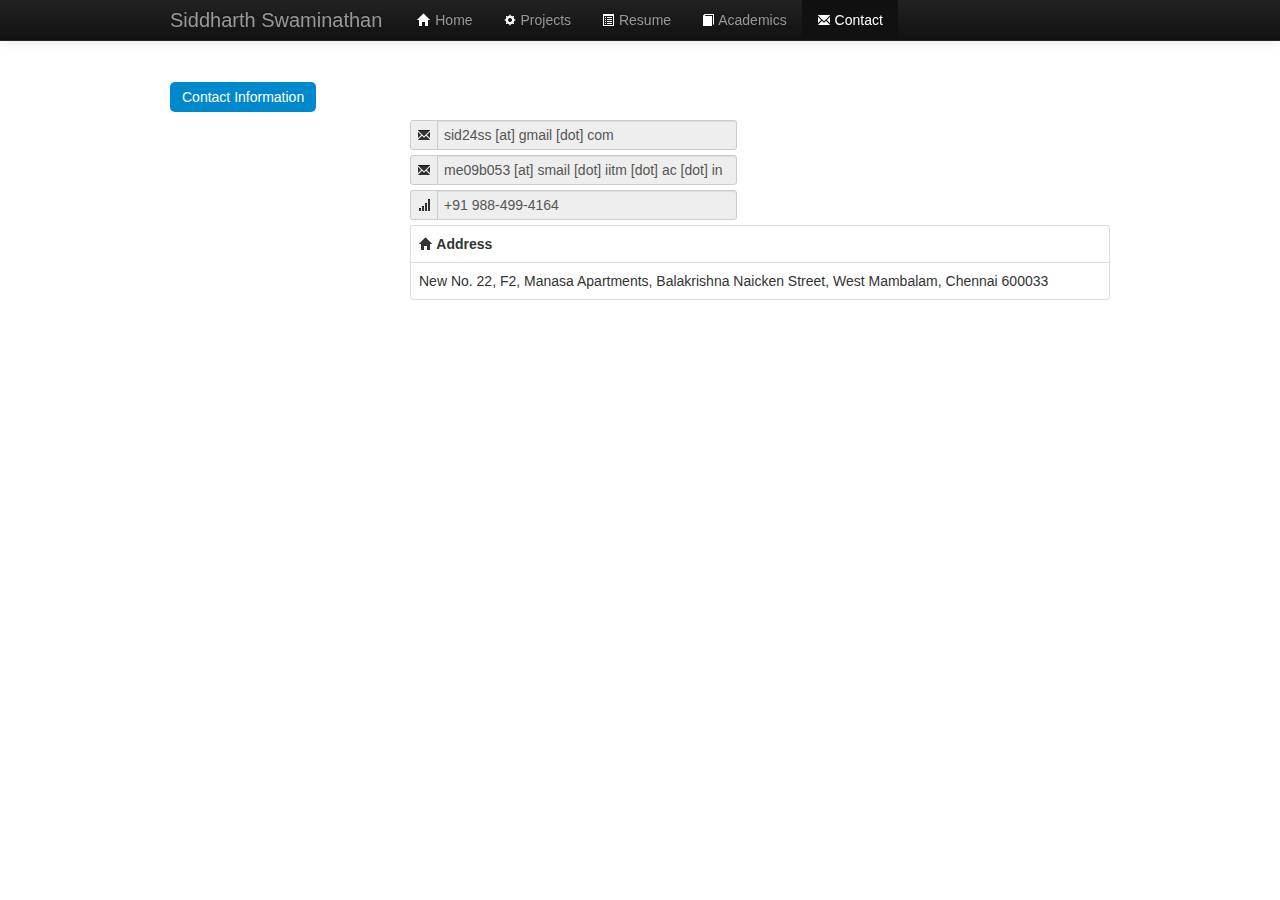
==== contact.html @ d123caf4 "Files added again" ====
<!DOCTYPE html>
<html lang="en">
  <head>
    <title>Siddharth Swaminathan</title>
    <!-- Bootstrap -->
    <link href="bootstrap/css/bootstrap.min.css" rel="stylesheet">
    <link href="bootstrap/css/other.css" rel="stylesheet">
    <!-- Enable fluid response -->
    <!-- <meta name="viewport" content="width=device-width, initial-scale=1.0"> -->
    <!-- <link href="assets/css/bootstrap-responsive.css" rel="stylesheet"> -->

    <script src="bootstrap/js/jquery-latest.js"></script>
    <script src="bootstrap/js/bootstrap.min.js"></script>
    <script type="text/javascript">
      var _gaq = _gaq || [];
      _gaq.push(['_setAccount', 'UA-10620514-6']);
      _gaq.push(['_trackPageview']);

      (function() {
        var ga = document.createElement('script'); ga.type = 'text/javascript'; ga.async = true;
        ga.src = ('https:' == document.location.protocol ? 'https://ssl' : 'http://www') + '.google-analytics.com/ga.js';
        var s = document.getElementsByTagName('script')[0]; s.parentNode.insertBefore(ga, s);
      })();
    </script>
  </head>
  <body data-spy="scroll" data-target=".sideNav">
    <div class="navbar navbar-fixed-top navbar-inverse">
      <div class="navbar-inner">
        <div class="container">
          <a class="brand" href="index.html">Siddharth Swaminathan</a>
          <ul class="nav" id="mainTabs">
            <li><a href="index.html"><i class="icon-home icon-white"></i> Home</a></li>
            <li><a href="projects.html"><i class="icon-cog icon-white"></i> Projects</a></li>
            <li><a href="resume.html"><i class="icon-list-alt icon-white"></i> Resume</a></li>
            <li><a href="courses.html"><i class="icon-book icon-white"></i> Academics</a></li>
            <li class="active"><a href="contact.html"><i class="icon-envelope icon-white"></i> Contact</a></li>
            <!-- <li><a href="#">Link</a></li> -->
          </ul>
        </div>
      </div>
    </div>
    <div class="container">
      <div class="row">
        <div class="span3 sideNav">
          <ul id="resumeSideNavBar" class="nav nav-pills nav-stacked affix">
            <li>
                <a href="#contactme">Contact Information</a>
            </li>
            <!-- <li><a href="#">...</a></li> -->
          </ul>
        </div>
        <div class="span9">
          <section id="contactme">
            <div class="control-group">
              <div class="controls">
                <div class="input-prepend">
                  <span class="add-on"><i class="icon-envelope"></i></span>
                  <input class="span4" id="inputIcon" type="text" value="sid24ss [at] gmail [dot] com" readonly="disabled">
                </div>
                <div class="input-prepend">
                  <span class="add-on"><i class="icon-envelope"></i></span>
                  <input class="span4" id="inputIcon" type="text" value="me09b053 [at] smail [dot] iitm [dot] ac [dot] in" readonly="disabled">
                </div>
                <div class="input-prepend">
                  <span class="add-on"><i class="icon-signal"></i></span>
                  <input class="span4" id="inputIcon" type="text" value="+91 988-499-4164" readonly="disabled">
                </div>
                <table class="table table-bordered table-hover">
                  <tr>
                    <th><i class="icon-home"></i> Address</th>
                  </tr>
                  <tr>
                    <td>New No. 22, F2, Manasa Apartments, Balakrishna Naicken Street, West Mambalam, Chennai 600033</td>
                  </tr>
                </table>
              </div>
            </div>
          </section>
        </div>
      </div>
    </div>
  </body>
</html>
---- bootstrap/css/other.css ----
body {
	position: relative;
	padding-top: 80px;
}

/* Sections
-------------------------------------------------- */

/* padding for in-page bookmarks and fixed navbar */
section {
  padding-top: 40px;
}
section > .page-header,
section > .lead {
  color: #5a5a5a;
}
section > ul li {
  margin-bottom: 5px;
}

/* Separators (hr) */
.separator {
  margin: 20px 0 19px;
}

/* Faded out hr */
hr.soften {
  height: 1px;
  margin: 70px 0;
  background-image: -webkit-linear-gradient(left, rgba(0,0,0,0), rgba(0,0,0,.1), rgba(0,0,0,0));
  background-image:    -moz-linear-gradient(left, rgba(0,0,0,0), rgba(0,0,0,.1), rgba(0,0,0,0));
  background-image:     -ms-linear-gradient(left, rgba(0,0,0,0), rgba(0,0,0,.1), rgba(0,0,0,0));
  background-image:      -o-linear-gradient(left, rgba(0,0,0,0), rgba(0,0,0,.1), rgba(0,0,0,0));
  border: 0;
}


/*#resume{
	padding-top: 80px;
}*/

.leftcolumn{
	/*padding-top:40px;*/
}
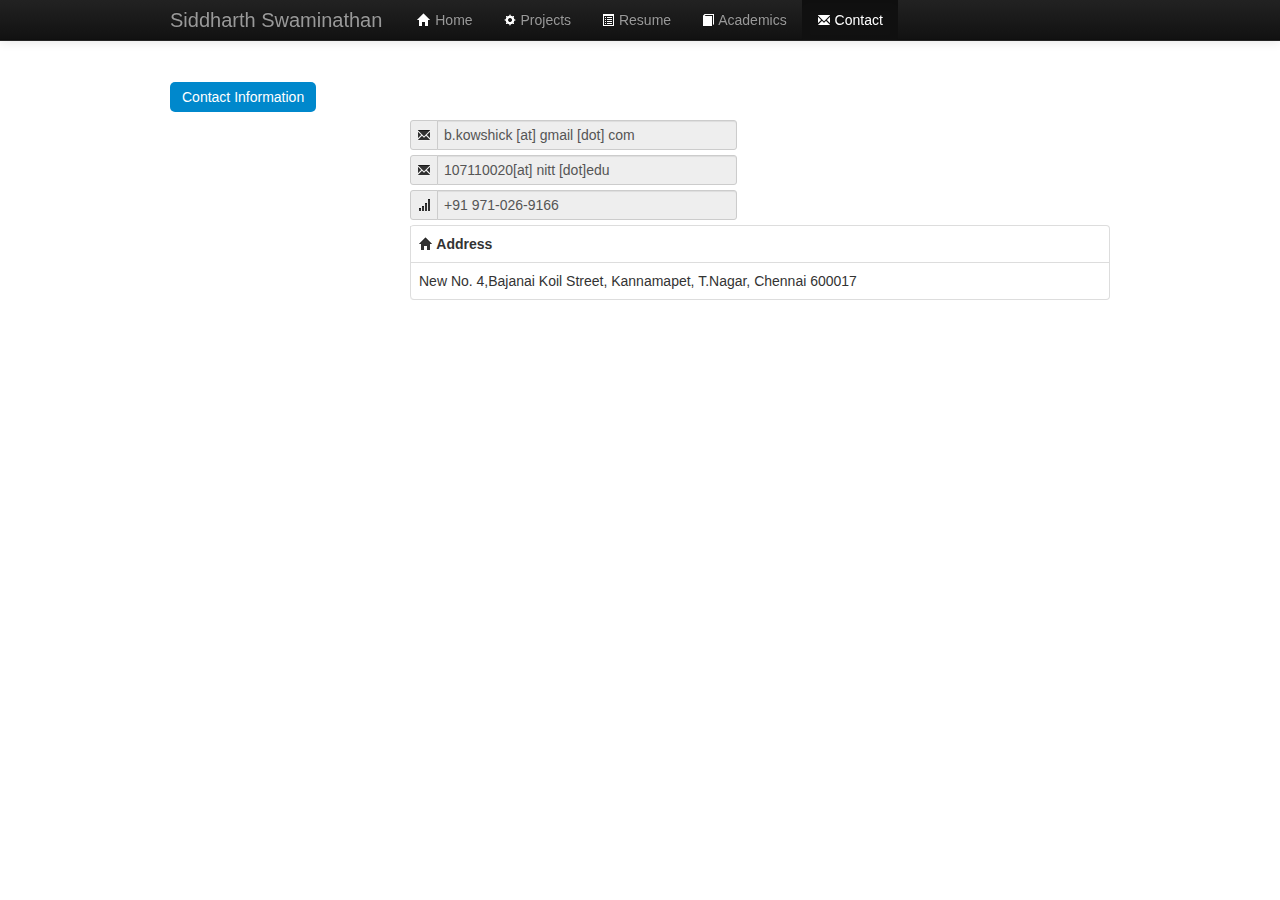
==== commit e22a4d7d: "Update contact.html" ====
--- a/contact.html
+++ b/contact.html
@@ -1,7 +1,7 @@
 <!DOCTYPE html>
 <html lang="en">
   <head>
-    <title>Siddharth Swaminathan</title>
+    <title>Kowshick Boddu</title>
     <!-- Bootstrap -->
     <link href="bootstrap/css/bootstrap.min.css" rel="stylesheet">
     <link href="bootstrap/css/other.css" rel="stylesheet">
@@ -55,22 +55,22 @@
               <div class="controls">
                 <div class="input-prepend">
                   <span class="add-on"><i class="icon-envelope"></i></span>
-                  <input class="span4" id="inputIcon" type="text" value="sid24ss [at] gmail [dot] com" readonly="disabled">
+                  <input class="span4" id="inputIcon" type="text" value="b.kowshick [at] gmail [dot] com" readonly="disabled">
                 </div>
                 <div class="input-prepend">
                   <span class="add-on"><i class="icon-envelope"></i></span>
-                  <input class="span4" id="inputIcon" type="text" value="me09b053 [at] smail [dot] iitm [dot] ac [dot] in" readonly="disabled">
+                  <input class="span4" id="inputIcon" type="text" value="107110020[at] nitt [dot]edu" readonly="disabled">
                 </div>
                 <div class="input-prepend">
                   <span class="add-on"><i class="icon-signal"></i></span>
-                  <input class="span4" id="inputIcon" type="text" value="+91 988-499-4164" readonly="disabled">
+                  <input class="span4" id="inputIcon" type="text" value="+91 971-026-9166" readonly="disabled">
                 </div>
                 <table class="table table-bordered table-hover">
                   <tr>
                     <th><i class="icon-home"></i> Address</th>
                   </tr>
                   <tr>
-                    <td>New No. 22, F2, Manasa Apartments, Balakrishna Naicken Street, West Mambalam, Chennai 600033</td>
+                    <td>New No. 4,Bajanai Koil Street, Kannamapet, T.Nagar, Chennai 600017</td>
                   </tr>
                 </table>
               </div>
@@ -80,4 +80,4 @@
       </div>
     </div>
   </body>
-</html>+</html>
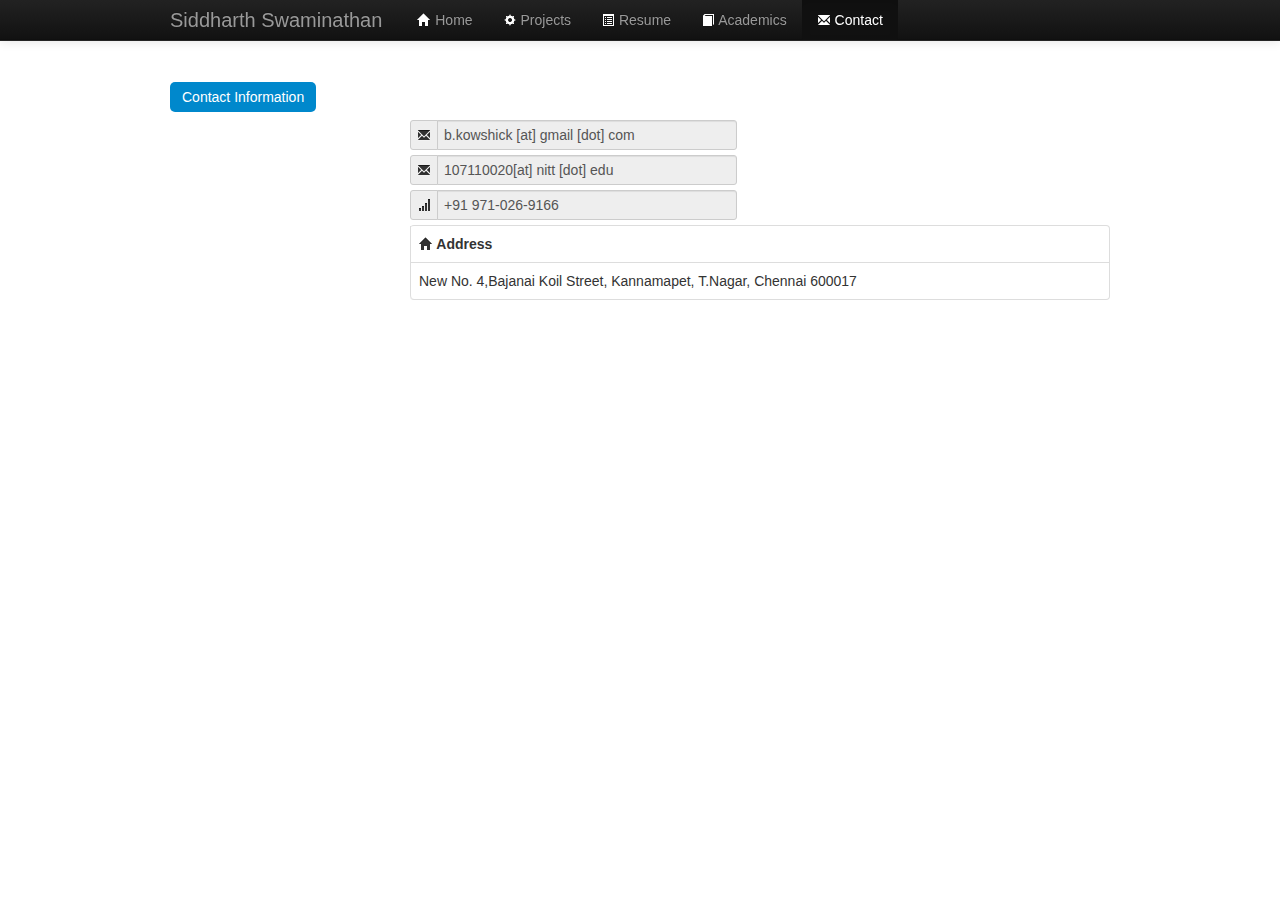
==== commit 4ea13858: "Update contact.html" ====
--- a/contact.html
+++ b/contact.html
@@ -59,7 +59,7 @@
                 </div>
                 <div class="input-prepend">
                   <span class="add-on"><i class="icon-envelope"></i></span>
-                  <input class="span4" id="inputIcon" type="text" value="107110020[at] nitt [dot]edu" readonly="disabled">
+                  <input class="span4" id="inputIcon" type="text" value="107110020[at] nitt [dot] edu" readonly="disabled">
                 </div>
                 <div class="input-prepend">
                   <span class="add-on"><i class="icon-signal"></i></span>
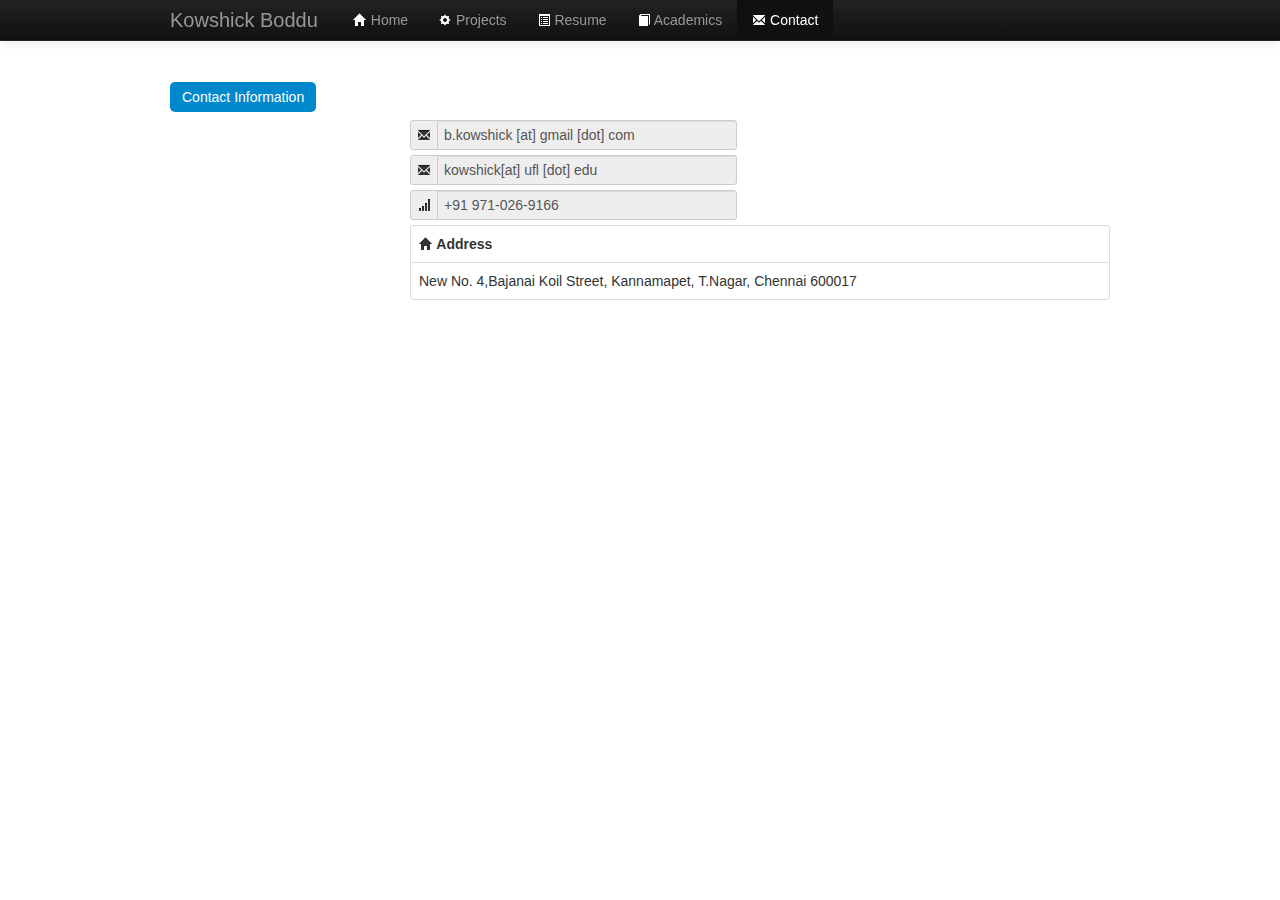
==== commit 4ecbb6a3: "Update contact.html" ====
--- a/contact.html
+++ b/contact.html
@@ -27,7 +27,7 @@
     <div class="navbar navbar-fixed-top navbar-inverse">
       <div class="navbar-inner">
         <div class="container">
-          <a class="brand" href="index.html">Siddharth Swaminathan</a>
+          <a class="brand" href="index.html">Kowshick Boddu</a>
           <ul class="nav" id="mainTabs">
             <li><a href="index.html"><i class="icon-home icon-white"></i> Home</a></li>
             <li><a href="projects.html"><i class="icon-cog icon-white"></i> Projects</a></li>
@@ -59,7 +59,7 @@
                 </div>
                 <div class="input-prepend">
                   <span class="add-on"><i class="icon-envelope"></i></span>
-                  <input class="span4" id="inputIcon" type="text" value="107110020[at] nitt [dot] edu" readonly="disabled">
+                  <input class="span4" id="inputIcon" type="text" value="kowshick[at] ufl [dot] edu" readonly="disabled">
                 </div>
                 <div class="input-prepend">
                   <span class="add-on"><i class="icon-signal"></i></span>
@@ -79,5 +79,15 @@
         </div>
       </div>
     </div>
+    <script>
+  (function(i,s,o,g,r,a,m){i['GoogleAnalyticsObject']=r;i[r]=i[r]||function(){
+  (i[r].q=i[r].q||[]).push(arguments)},i[r].l=1*new Date();a=s.createElement(o),
+  m=s.getElementsByTagName(o)[0];a.async=1;a.src=g;m.parentNode.insertBefore(a,m)
+  })(window,document,'script','//www.google-analytics.com/analytics.js','ga');
+
+  ga('create', 'UA-43264580-1', 'kowshick.in');
+  ga('send', 'pageview');
+
+</script>
   </body>
 </html>
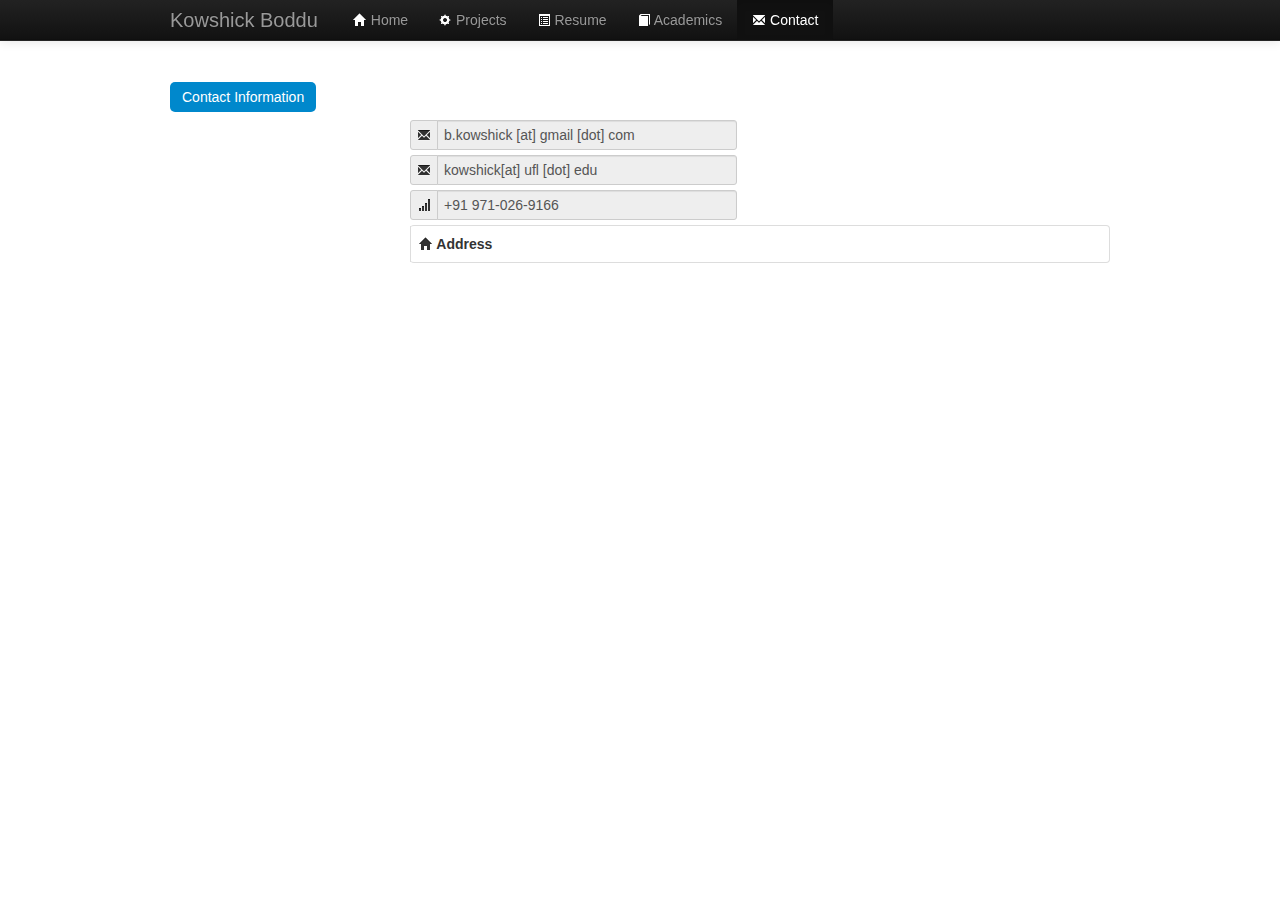
==== commit ccef13ee: "Update contact.html" ====
--- a/contact.html
+++ b/contact.html
@@ -23,7 +23,7 @@
       })();
     </script>
   </head>
-  <body data-spy="scroll" data-target=".sideNav">
+  <body data-spy="scroll" data-target=".sideNav" ">
     <div class="navbar navbar-fixed-top navbar-inverse">
       <div class="navbar-inner">
         <div class="container">
@@ -69,9 +69,7 @@
                   <tr>
                     <th><i class="icon-home"></i> Address</th>
                   </tr>
-                  <tr>
-                    <td>New No. 4,Bajanai Koil Street, Kannamapet, T.Nagar, Chennai 600017</td>
-                  </tr>
+
                 </table>
               </div>
             </div>
--- a/bootstrap/css/other.css
+++ b/bootstrap/css/other.css
@@ -1,6 +1,10 @@
 body {
 	position: relative;
 	padding-top: 80px;
+	background: url('/ bootstrap / img / me.jpg');
+     background-size: 1440px 800px;
+     background-repeat:no-repeat;
+    display: compact;
 }
 
 /* Sections
@@ -41,4 +45,4 @@
 
 .leftcolumn{
 	/*padding-top:40px;*/
-}+}
